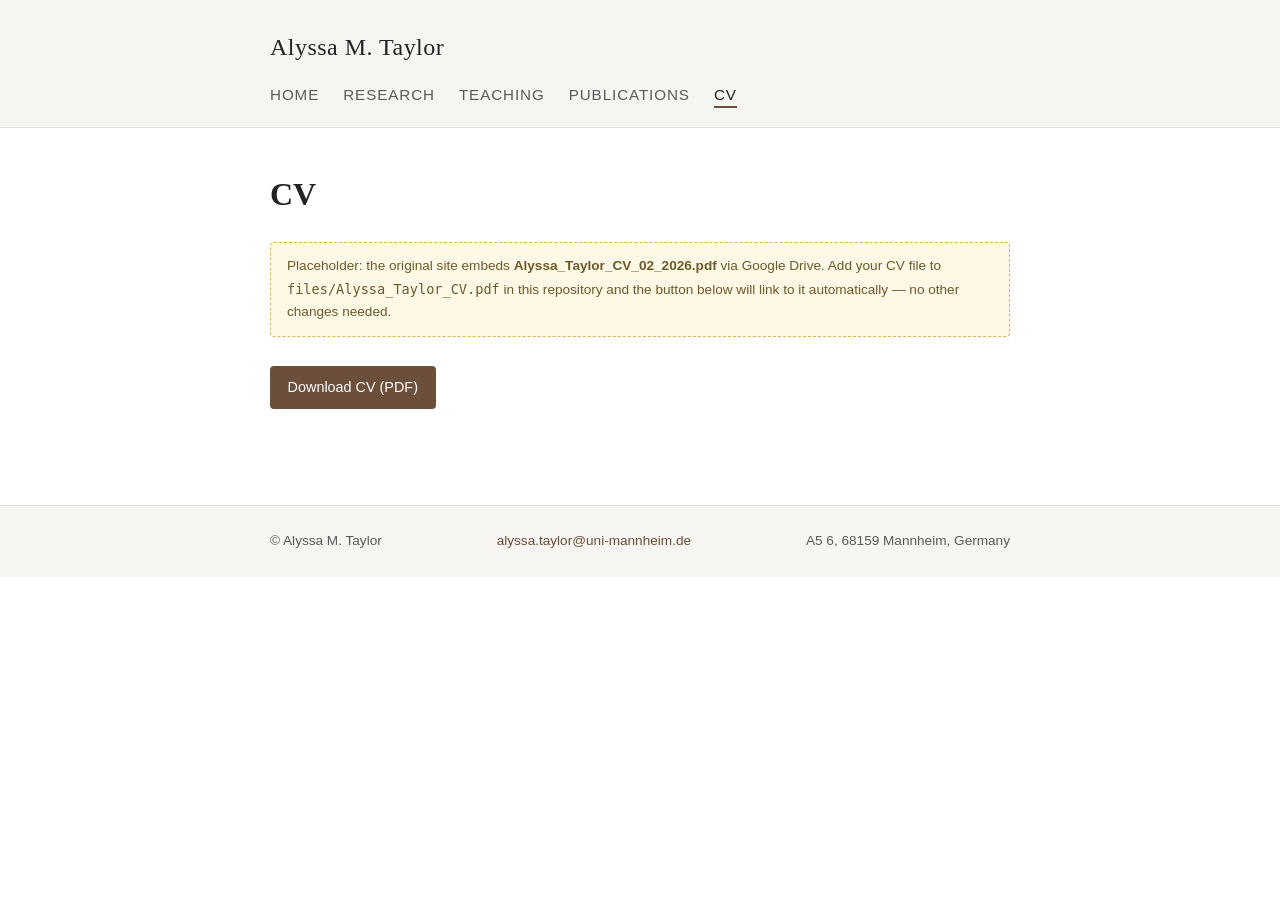
==== cv.html @ 8a758d71 "Add files via upload" ====
<!DOCTYPE html>
<html lang="en">
<head>
<meta charset="UTF-8">
<meta name="viewport" content="width=device-width, initial-scale=1.0">
<title>CV &ndash; Alyssa M. Taylor</title>
<meta name="description" content="Curriculum vitae of Alyssa M. Taylor.">
<link rel="stylesheet" href="css/style.css">
</head>
<body>
<a class="skip-link" href="#main">Skip to main content</a>

<header class="site-header">
  <div class="site-header-inner">
    <p class="site-title"><a href="index.html">Alyssa M. Taylor</a></p>
    <nav class="site-nav" aria-label="Primary">
      <ul>
        <li><a href="index.html">Home</a></li>
        <li><a href="research.html">Research</a></li>
        <li><a href="teaching.html">Teaching</a></li>
        <li><a href="publications.html">Publications</a></li>
        <li><a href="cv.html" aria-current="page">CV</a></li>
      </ul>
    </nav>
  </div>
</header>

<main id="main">
  <h1>CV</h1>

  <p class="placeholder-note">
    Placeholder: the original site embeds <strong>Alyssa_Taylor_CV_02_2026.pdf</strong> via Google Drive.
    Add your CV file to <code>files/Alyssa_Taylor_CV.pdf</code> in this repository and the button below will link to it automatically &mdash; no other changes needed.
  </p>

  <a class="cv-download" href="files/Alyssa_Taylor_CV.pdf">Download CV (PDF)</a>
</main>

<footer class="site-footer">
  <div class="site-footer-inner">
    <span>&copy; Alyssa M. Taylor</span>
    <span><a href="mailto:alyssa.taylor@uni-mannheim.de">alyssa.taylor@uni-mannheim.de</a></span>
    <span>A5 6, 68159 Mannheim, Germany</span>
  </div>
</footer>

</body>
</html>
---- css/style.css ----
/* ---------------------------------------------------
   Alyssa M. Taylor -- personal/academic site
   Baseline stylesheet
--------------------------------------------------- */

:root {
  --text: #232323;
  --muted: #5a5a5a;
  --bg: #ffffff;
  --bg-alt: #f6f5f2;
  --accent: #6b4f3b;
  --border: #e3e0da;
  --max-width: 780px;
}

* {
  box-sizing: border-box;
}

html {
  scroll-behavior: smooth;
}

body {
  margin: 0;
  font-family: "Georgia", "Iowan Old Style", serif;
  color: var(--text);
  background: var(--bg);
  line-height: 1.65;
}

a {
  color: var(--accent);
  text-decoration: none;
}

a:hover,
a:focus {
  text-decoration: underline;
}

img {
  max-width: 100%;
  display: block;
}

/* Skip link for accessibility */
.skip-link {
  position: absolute;
  left: -999px;
  top: auto;
}

.skip-link:focus {
  left: 1rem;
  top: 1rem;
  background: var(--bg);
  padding: 0.5rem 1rem;
  border: 1px solid var(--border);
  z-index: 10;
}

/* Header / nav */
.site-header {
  border-bottom: 1px solid var(--border);
  background: var(--bg-alt);
}

.site-header-inner {
  max-width: var(--max-width);
  margin: 0 auto;
  padding: 1.75rem 1.25rem 1.25rem;
}

.site-title {
  margin: 0 0 0.9rem;
  font-size: 1.5rem;
  letter-spacing: 0.02em;
}

.site-title a {
  color: var(--text);
}

.site-nav ul {
  list-style: none;
  margin: 0;
  padding: 0;
  display: flex;
  flex-wrap: wrap;
  gap: 1.5rem;
  font-family: "Helvetica Neue", Arial, sans-serif;
  font-size: 0.95rem;
  text-transform: uppercase;
  letter-spacing: 0.06em;
}

.site-nav a {
  color: var(--muted);
  padding-bottom: 0.2rem;
  border-bottom: 2px solid transparent;
}

.site-nav a:hover,
.site-nav a[aria-current="page"] {
  color: var(--text);
  border-bottom-color: var(--accent);
  text-decoration: none;
}

/* Main content */
main {
  max-width: var(--max-width);
  margin: 0 auto;
  padding: 2.5rem 1.25rem 4rem;
}

main h1 {
  font-size: 2rem;
  margin-top: 0;
}

main h2 {
  font-size: 1.3rem;
  margin-top: 2.5rem;
  border-bottom: 1px solid var(--border);
  padding-bottom: 0.4rem;
}

main h3 {
  font-size: 1.05rem;
  margin-bottom: 0.3rem;
}

.lede {
  font-size: 1.1rem;
  color: var(--muted);
}

/* Home page layout */
.hero {
  display: flex;
  flex-wrap: wrap;
  gap: 2rem;
  align-items: flex-start;
}

.hero-text {
  flex: 1 1 320px;
}

.hero-photo {
  flex: 0 0 220px;
}

.hero-photo img {
  border-radius: 6px;
  border: 1px solid var(--border);
}

.hero-photo figcaption {
  font-family: "Helvetica Neue", Arial, sans-serif;
  font-size: 0.78rem;
  color: var(--muted);
  margin-top: 0.4rem;
  text-align: center;
}

.dog-section {
  margin-top: 3rem;
  display: flex;
  flex-wrap: wrap;
  gap: 1.5rem;
  align-items: center;
  background: var(--bg-alt);
  border: 1px solid var(--border);
  border-radius: 6px;
  padding: 1.5rem;
}

.dog-section img {
  flex: 0 0 160px;
  border-radius: 6px;
}

.dog-section .dog-text {
  flex: 1 1 260px;
}

/* Entry lists (publications, research, teaching) */
.entry {
  margin-bottom: 1.6rem;
}

.entry .meta {
  font-family: "Helvetica Neue", Arial, sans-serif;
  font-size: 0.85rem;
  color: var(--muted);
}

.entry-list {
  margin: 0;
  padding: 0;
  list-style: none;
}

.entry-list li {
  margin-bottom: 1.3rem;
  padding-bottom: 1.3rem;
  border-bottom: 1px solid var(--border);
}

.entry-list li:last-child {
  border-bottom: none;
}

.tag {
  display: inline-block;
  font-family: "Helvetica Neue", Arial, sans-serif;
  font-size: 0.7rem;
  text-transform: uppercase;
  letter-spacing: 0.05em;
  color: var(--accent);
  border: 1px solid var(--accent);
  border-radius: 3px;
  padding: 0.1rem 0.45rem;
  margin-bottom: 0.4rem;
}

/* CV page */
.cv-download {
  display: inline-block;
  margin: 1rem 0 2rem;
  padding: 0.6rem 1.1rem;
  background: var(--accent);
  color: #fff;
  border-radius: 4px;
  font-family: "Helvetica Neue", Arial, sans-serif;
  font-size: 0.9rem;
}

.cv-download:hover {
  text-decoration: none;
  opacity: 0.9;
}

.placeholder-note {
  font-family: "Helvetica Neue", Arial, sans-serif;
  font-size: 0.85rem;
  background: #fff8e6;
  border: 1px dashed #d8b465;
  border-radius: 4px;
  padding: 0.75rem 1rem;
  color: #6b5a2a;
}

/* Footer */
.site-footer {
  border-top: 1px solid var(--border);
  background: var(--bg-alt);
  font-family: "Helvetica Neue", Arial, sans-serif;
  font-size: 0.85rem;
  color: var(--muted);
}

.site-footer-inner {
  max-width: var(--max-width);
  margin: 0 auto;
  padding: 1.5rem 1.25rem;
  display: flex;
  flex-wrap: wrap;
  gap: 0.5rem 1.5rem;
  justify-content: space-between;
}

@media (max-width: 480px) {
  .site-nav ul {
    gap: 1rem 1.25rem;
  }
}
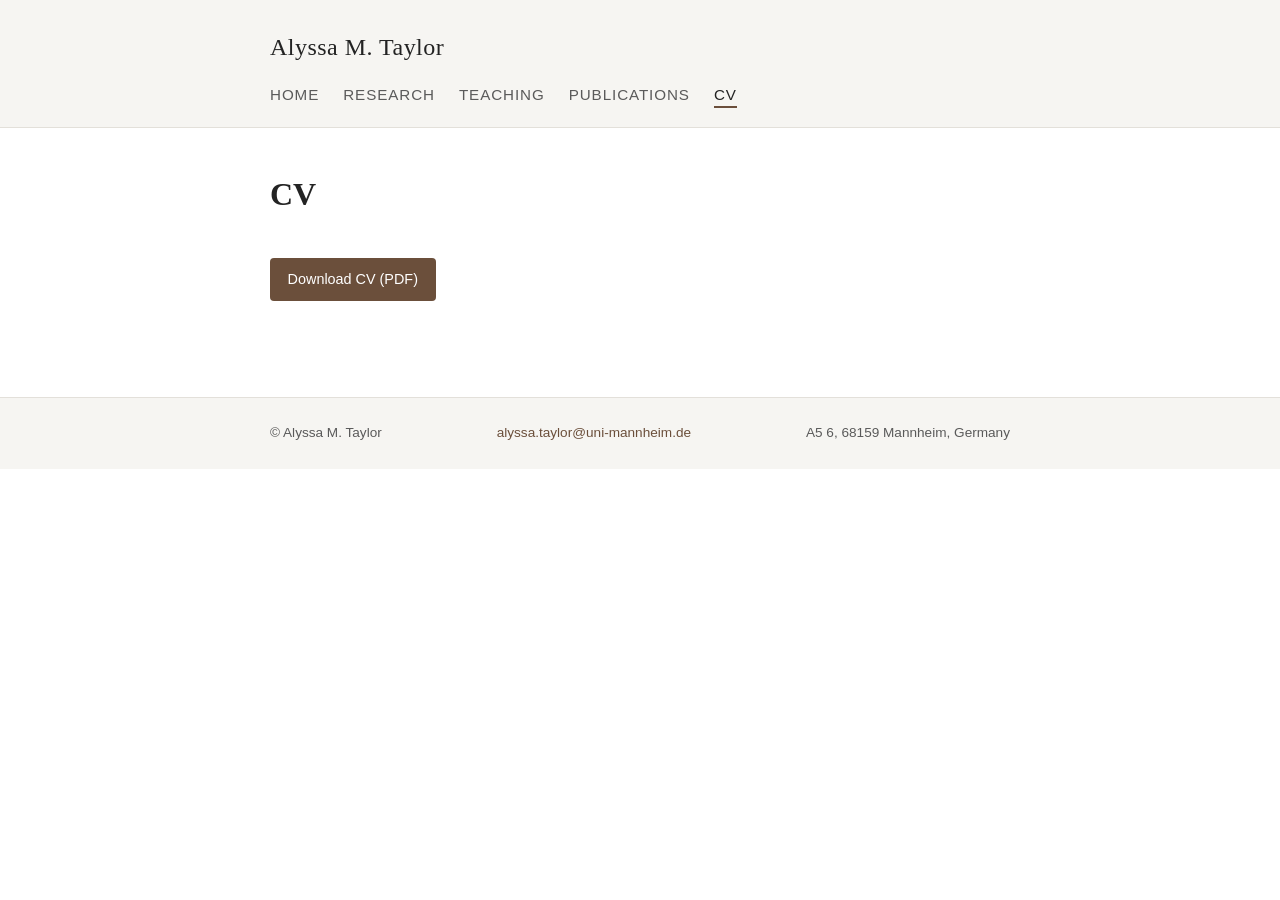
==== commit 64e7795d: "Update cv.html" ====
--- a/cv.html
+++ b/cv.html
@@ -28,11 +28,6 @@
 <main id="main">
   <h1>CV</h1>
 
-  <p class="placeholder-note">
-    Placeholder: the original site embeds <strong>Alyssa_Taylor_CV_02_2026.pdf</strong> via Google Drive.
-    Add your CV file to <code>files/Alyssa_Taylor_CV.pdf</code> in this repository and the button below will link to it automatically &mdash; no other changes needed.
-  </p>
-
   <a class="cv-download" href="files/Alyssa_Taylor_CV.pdf">Download CV (PDF)</a>
 </main>
 
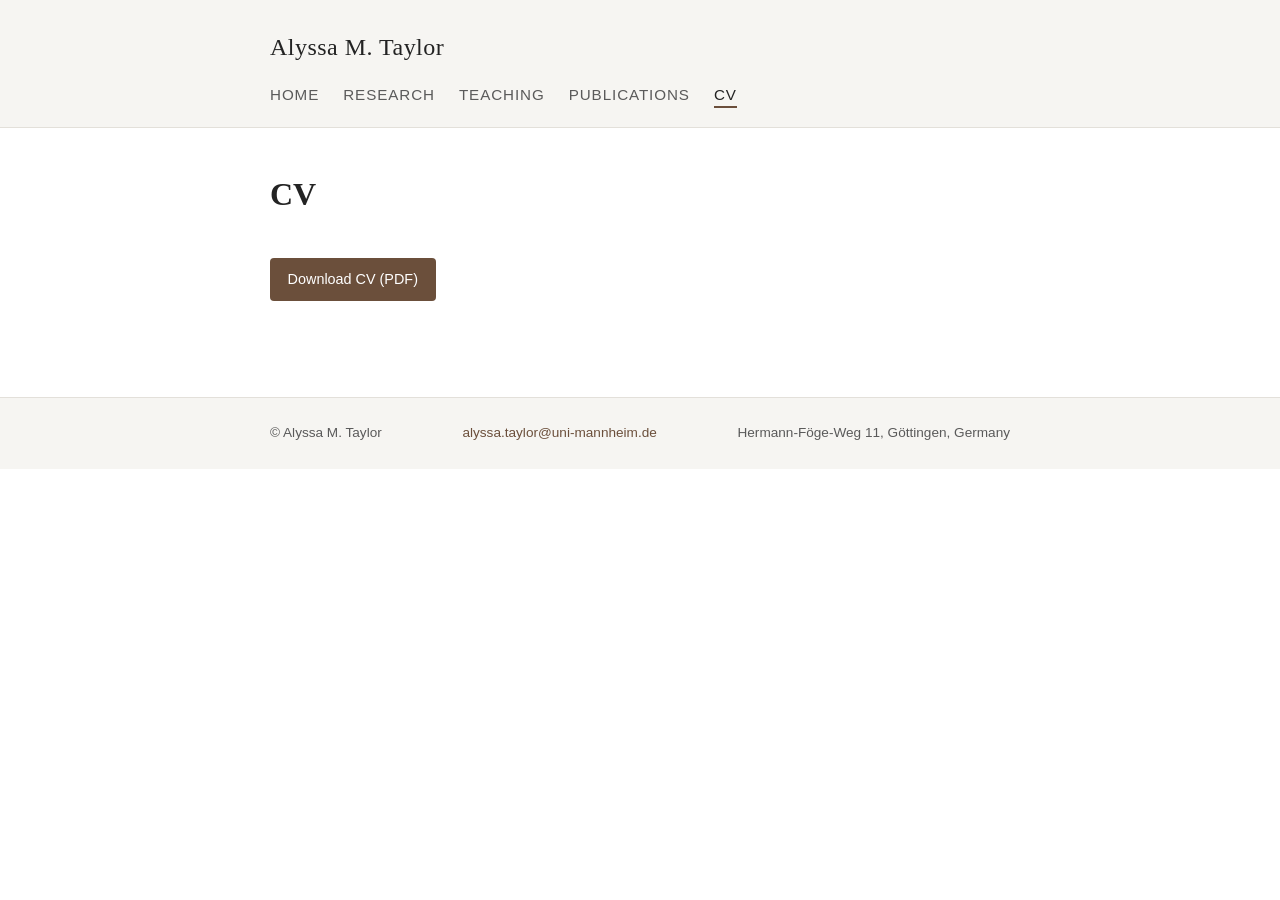
==== commit 89dd5371: "Update cv.html" ====
--- a/cv.html
+++ b/cv.html
@@ -35,7 +35,7 @@
   <div class="site-footer-inner">
     <span>&copy; Alyssa M. Taylor</span>
     <span><a href="mailto:alyssa.taylor@uni-mannheim.de">alyssa.taylor@uni-mannheim.de</a></span>
-    <span>A5 6, 68159 Mannheim, Germany</span>
+    <span>Hermann-Föge-Weg 11, Göttingen, Germany</span>
   </div>
 </footer>
 
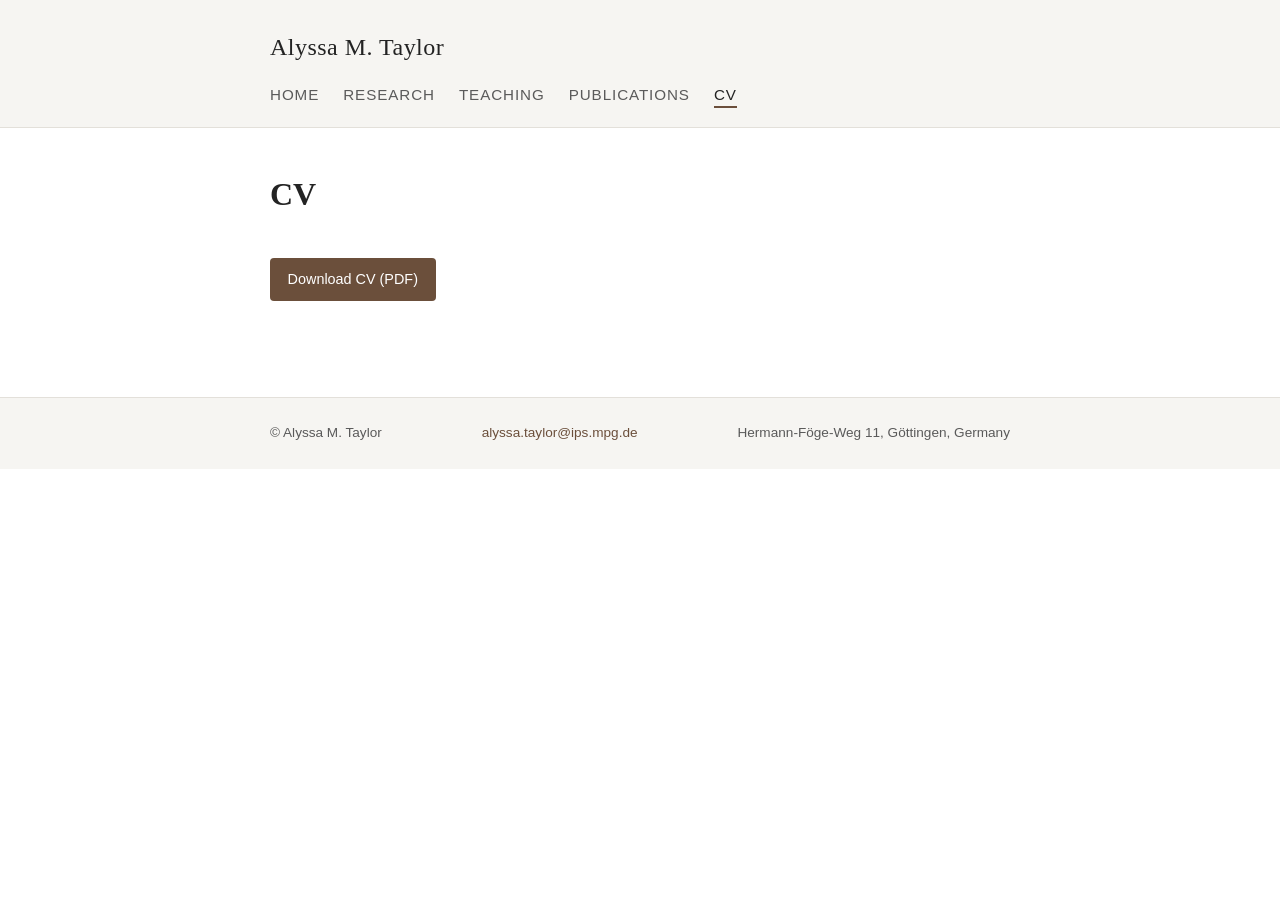
==== commit 51100259: "Update cv.html" ====
--- a/cv.html
+++ b/cv.html
@@ -34,7 +34,7 @@
 <footer class="site-footer">
   <div class="site-footer-inner">
     <span>&copy; Alyssa M. Taylor</span>
-    <span><a href="mailto:alyssa.taylor@uni-mannheim.de">alyssa.taylor@uni-mannheim.de</a></span>
+    <span><a href="mailto:alyssa.taylor@ips.mpg.de">alyssa.taylor@ips.mpg.de</a></span>
     <span>Hermann-Föge-Weg 11, Göttingen, Germany</span>
   </div>
 </footer>
